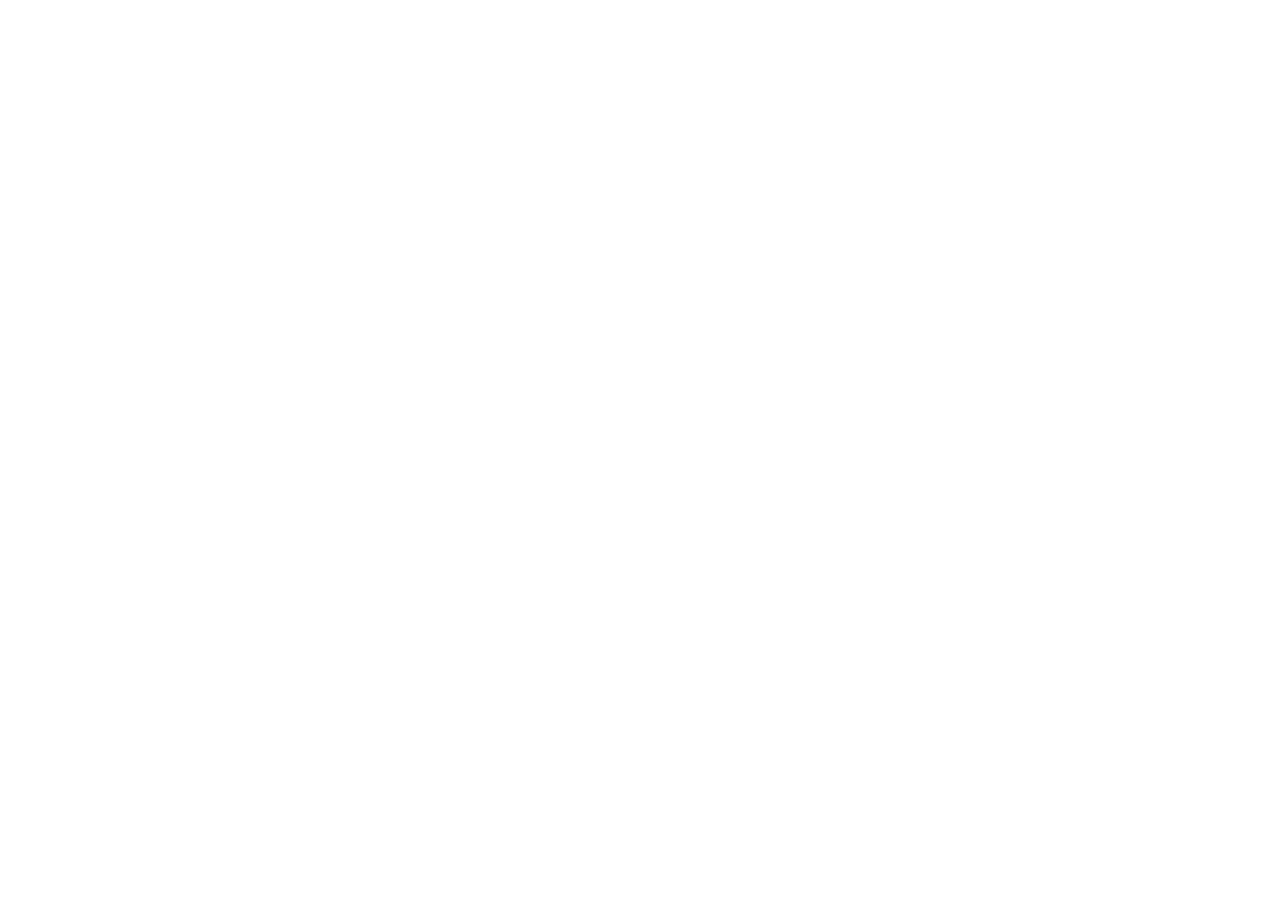
==== public/index.html @ a85e8152 "adding files" ====
<!DOCTYPE html>
<html>
  <head>
    <meta charset="utf-8">
    <meta name="viewport" content="width=device-width, initial-scale=1">
    <title>Welcome to Firebase Hosting</title>

    <!-- update the version number as needed -->
    <script defer src="/__/firebase/7.10.0/firebase-app.js"></script>
    <!-- include only the Firebase features as you need -->
    <script defer src="/__/firebase/7.10.0/firebase-auth.js"></script>
    <script defer src="/__/firebase/7.10.0/firebase-database.js"></script>
    <script defer src="/__/firebase/7.10.0/firebase-messaging.js"></script>
    <script defer src="/__/firebase/7.10.0/firebase-storage.js"></script>
    <!-- initialize the SDK after all desired features are loaded -->
    <script defer src="/__/firebase/init.js"></script>

  </head>
  <body>
    
    <script>
      document.addEventListener('DOMContentLoaded', function() {
        // // 🔥🔥🔥🔥🔥🔥🔥🔥🔥🔥🔥🔥🔥🔥🔥🔥🔥🔥🔥🔥🔥🔥🔥🔥🔥🔥🔥🔥🔥🔥🔥
        // // The Firebase SDK is initialized and available here!
        //
        // firebase.auth().onAuthStateChanged(user => { });
        // firebase.database().ref('/path/to/ref').on('value', snapshot => { });
        // firebase.messaging().requestPermission().then(() => { });
        // firebase.storage().ref('/path/to/ref').getDownloadURL().then(() => { });
        //
        // // 🔥🔥🔥🔥🔥🔥🔥🔥🔥🔥🔥🔥🔥🔥🔥🔥🔥🔥🔥🔥🔥🔥🔥🔥🔥🔥🔥🔥🔥🔥🔥

        try {
          let app = firebase.app();
          let features = ['auth', 'database', 'messaging', 'storage'].filter(feature => typeof app[feature] === 'function');
          document.getElementById('load').innerHTML = `Firebase SDK loaded with ${features.join(', ')}`;
        } catch (e) {
          console.error(e);
          document.getElementById('load').innerHTML = 'Error loading the Firebase SDK, check the console.';
        }
      });
    </script>
  </body>
</html>
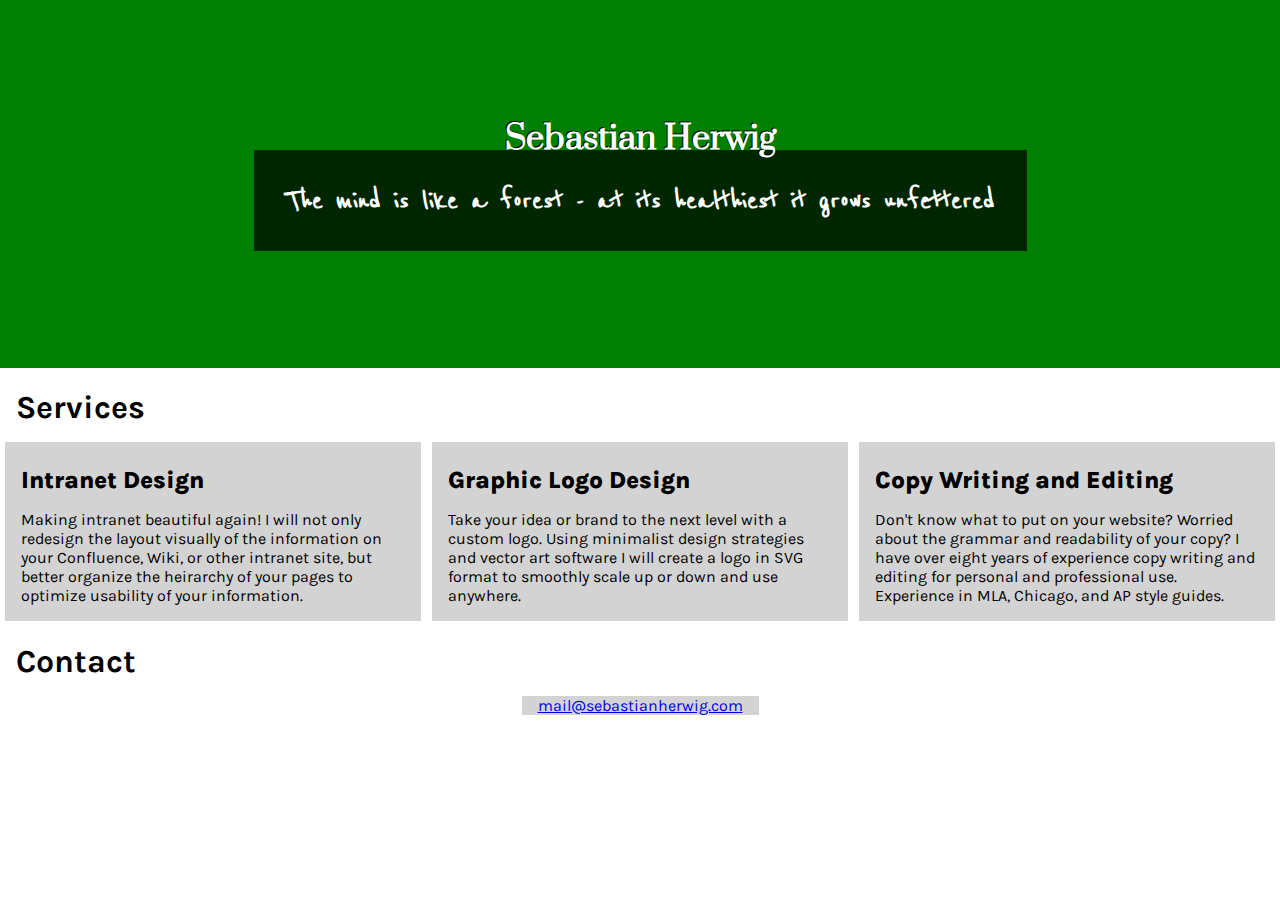
==== commit 0a557ea1: "now visible to the outside world, fixing issues" ====
--- a/public/index.html
+++ b/public/index.html
@@ -3,8 +3,8 @@
   <head>
     <meta charset="utf-8">
     <meta name="viewport" content="width=device-width, initial-scale=1">
-    <title>Welcome to Firebase Hosting</title>
-
+    <title>Sebastian Herwig</title>
+    <link rel="stylesheet" href="/main.css" type="text/css" />
     <!-- update the version number as needed -->
     <script defer src="/__/firebase/7.10.0/firebase-app.js"></script>
     <!-- include only the Firebase features as you need -->
@@ -14,10 +14,40 @@
     <script defer src="/__/firebase/7.10.0/firebase-storage.js"></script>
     <!-- initialize the SDK after all desired features are loaded -->
     <script defer src="/__/firebase/init.js"></script>
+    <script src="/main.js"></script>
 
   </head>
   <body>
-    
+    <div class="hero">
+      <h3 id="name">Sebastian Herwig</h3>
+      <h1 id="title">The mind is like a forest - at its healthiest it grows unfettered</h1>
+    </div>
+    <section id="services">
+      <h1 class="section-title">Services</h1>
+      <div class="flex-section">
+        <div class="col-3 data-block">
+          <p class="header">Intranet Design</p>
+          <p class="body">Making intranet beautiful again! I will not only redesign the layout visually of the information on your Confluence, Wiki, or other intranet site, but better organize the heirarchy of your pages to optimize usability of your information.</p>
+        </div>
+        <div class="col-3 data-block">
+          <p class="header">Graphic Logo Design</p>
+          <p class="body">Take your idea or brand to the next level with a custom logo. Using minimalist design strategies and vector art software I will create a logo in SVG format to smoothly scale up or down and use anywhere.</p>
+        </div>
+        <div class="col-3 data-block">
+          <p class="header">Copy Writing and Editing</p>
+          <p class="body">Don't know what to put on your website? Worried about the grammar and readability of your copy? I have over eight years of experience copy writing and editing for personal and professional use. Experience in MLA, Chicago, and AP style guides.</p>
+        </div>
+      </div>
+    </section>
+    <section id="projects">
+      <h1 class="section-title">Contact</h1>
+      <section class="flex-section">
+        <div class="col-1 data-block">
+          <a href="mailto:mail@sebastianherwig.com">mail@sebastianherwig.com</a>
+        </div>
+      </section>
+    </section>
+
     <script>
       document.addEventListener('DOMContentLoaded', function() {
         // // 🔥🔥🔥🔥🔥🔥🔥🔥🔥🔥🔥🔥🔥🔥🔥🔥🔥🔥🔥🔥🔥🔥🔥🔥🔥🔥🔥🔥🔥🔥🔥
@@ -41,4 +71,4 @@
       });
     </script>
   </body>
-</html>
+</html>--- a/main.css
+++ b/main.css
@@ -0,0 +1,66 @@
+@import url("https://fonts.googleapis.com/css2?family=Reenie+Beanie&display=swap");
+@import url("https://fonts.googleapis.com/css2?family=Prata&display=swap");
+@import url("https://fonts.googleapis.com/css2?family=Karla&display=swap");
+html, body {
+  margin: 0;
+  padding: 0;
+}
+
+.hero {
+  /*background: url('https://github.com/sgreenholtz/personal-website/blob/master/enchanted-forest.jpg?raw=true') */
+  background-color: green;
+  background-size: cover;
+  width: 100vw;
+  height: 23rem;
+  display: flex;
+  flex-direction: column;
+  justify-content: center;
+  align-items: center;
+  color: white;
+  text-align: center;
+}
+
+#title {
+  background: rgba(0, 0, 0, 0.7);
+  padding: 2rem;
+  margin: 0;
+  font-family: "Reenie Beanie", cursive;
+}
+
+#name {
+  margin: 0;
+  margin-bottom: -0.7rem;
+  font-size: 2rem;
+  font-family: "Prata", serif;
+  z-index: 0;
+  text-shadow: -1px -1px black;
+}
+
+.section-title {
+  color: black;
+  font-family: "Karla", sans-serif;
+  margin-left: 1rem;
+  margin-bottom: 1rem;
+}
+
+.col-3 {
+  width: 30%;
+}
+
+.flex-section {
+  display: flex;
+  justify-content: space-around;
+}
+
+.data-block {
+  background: lightgray;
+  color: black;
+  min-height: 1rem;
+  font-family: "Karla", sans-serif;
+  padding: 0 1rem;
+}
+.data-block .header {
+  font-size: 18pt;
+  font-weight: 800;
+  margin-bottom: 0;
+}
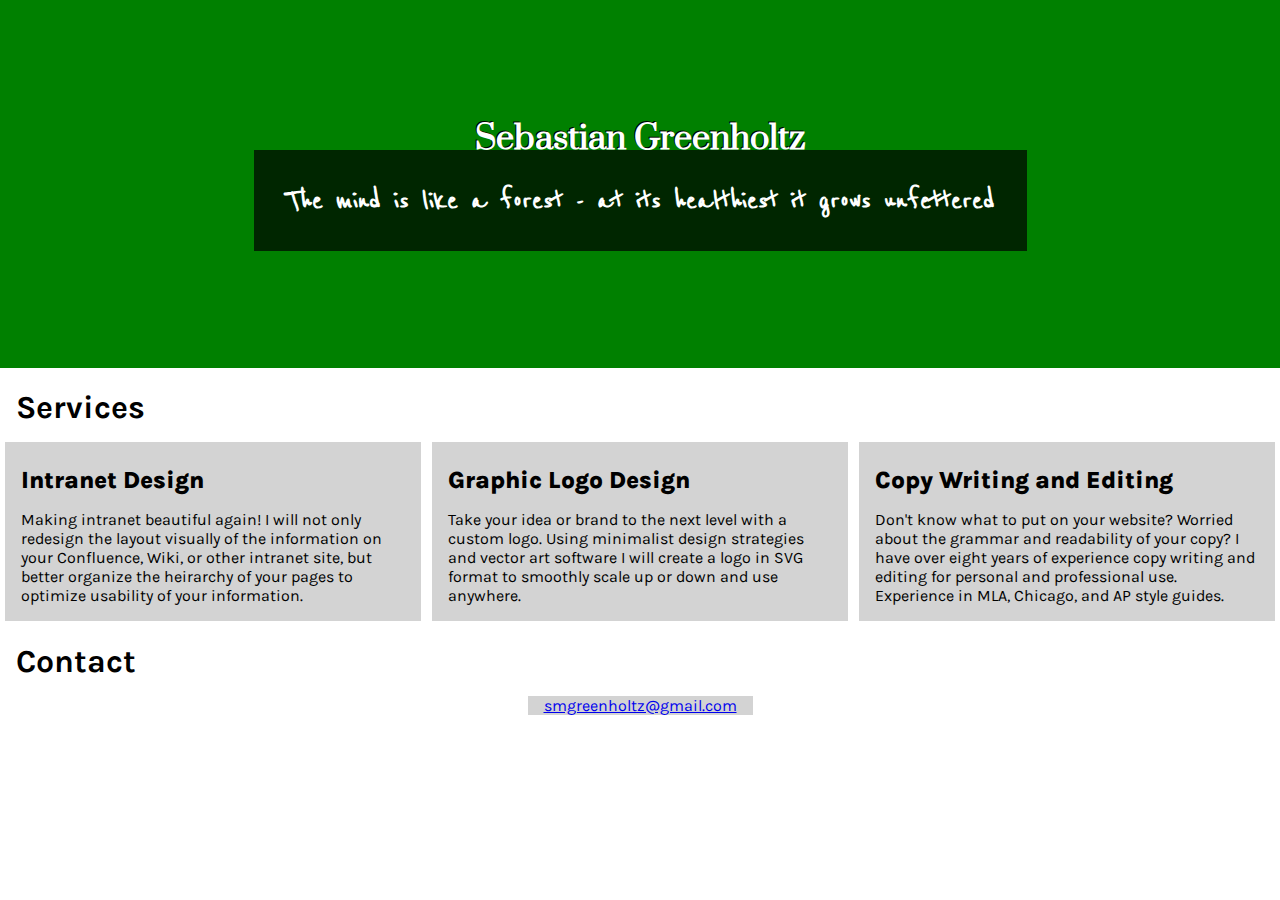
==== commit daa103a9: "changing name" ====
--- a/public/index.html
+++ b/public/index.html
@@ -3,7 +3,7 @@
   <head>
     <meta charset="utf-8">
     <meta name="viewport" content="width=device-width, initial-scale=1">
-    <title>Sebastian Herwig</title>
+    <title>Sebastian Greenholtz</title>
     <link rel="stylesheet" href="/main.css" type="text/css" />
     <!-- update the version number as needed -->
     <script defer src="/__/firebase/7.10.0/firebase-app.js"></script>
@@ -19,7 +19,7 @@
   </head>
   <body>
     <div class="hero">
-      <h3 id="name">Sebastian Herwig</h3>
+      <h3 id="name">Sebastian Greenholtz</h3>
       <h1 id="title">The mind is like a forest - at its healthiest it grows unfettered</h1>
     </div>
     <section id="services">
@@ -43,32 +43,9 @@
       <h1 class="section-title">Contact</h1>
       <section class="flex-section">
         <div class="col-1 data-block">
-          <a href="mailto:mail@sebastianherwig.com">mail@sebastianherwig.com</a>
+          <a href="mailto:smgreenholtz@gmail.com">smgreenholtz@gmail.com</a>
         </div>
       </section>
     </section>
-
-    <script>
-      document.addEventListener('DOMContentLoaded', function() {
-        // // 🔥🔥🔥🔥🔥🔥🔥🔥🔥🔥🔥🔥🔥🔥🔥🔥🔥🔥🔥🔥🔥🔥🔥🔥🔥🔥🔥🔥🔥🔥🔥
-        // // The Firebase SDK is initialized and available here!
-        //
-        // firebase.auth().onAuthStateChanged(user => { });
-        // firebase.database().ref('/path/to/ref').on('value', snapshot => { });
-        // firebase.messaging().requestPermission().then(() => { });
-        // firebase.storage().ref('/path/to/ref').getDownloadURL().then(() => { });
-        //
-        // // 🔥🔥🔥🔥🔥🔥🔥🔥🔥🔥🔥🔥🔥🔥🔥🔥🔥🔥🔥🔥🔥🔥🔥🔥🔥🔥🔥🔥🔥🔥🔥
-
-        try {
-          let app = firebase.app();
-          let features = ['auth', 'database', 'messaging', 'storage'].filter(feature => typeof app[feature] === 'function');
-          document.getElementById('load').innerHTML = `Firebase SDK loaded with ${features.join(', ')}`;
-        } catch (e) {
-          console.error(e);
-          document.getElementById('load').innerHTML = 'Error loading the Firebase SDK, check the console.';
-        }
-      });
-    </script>
   </body>
 </html>